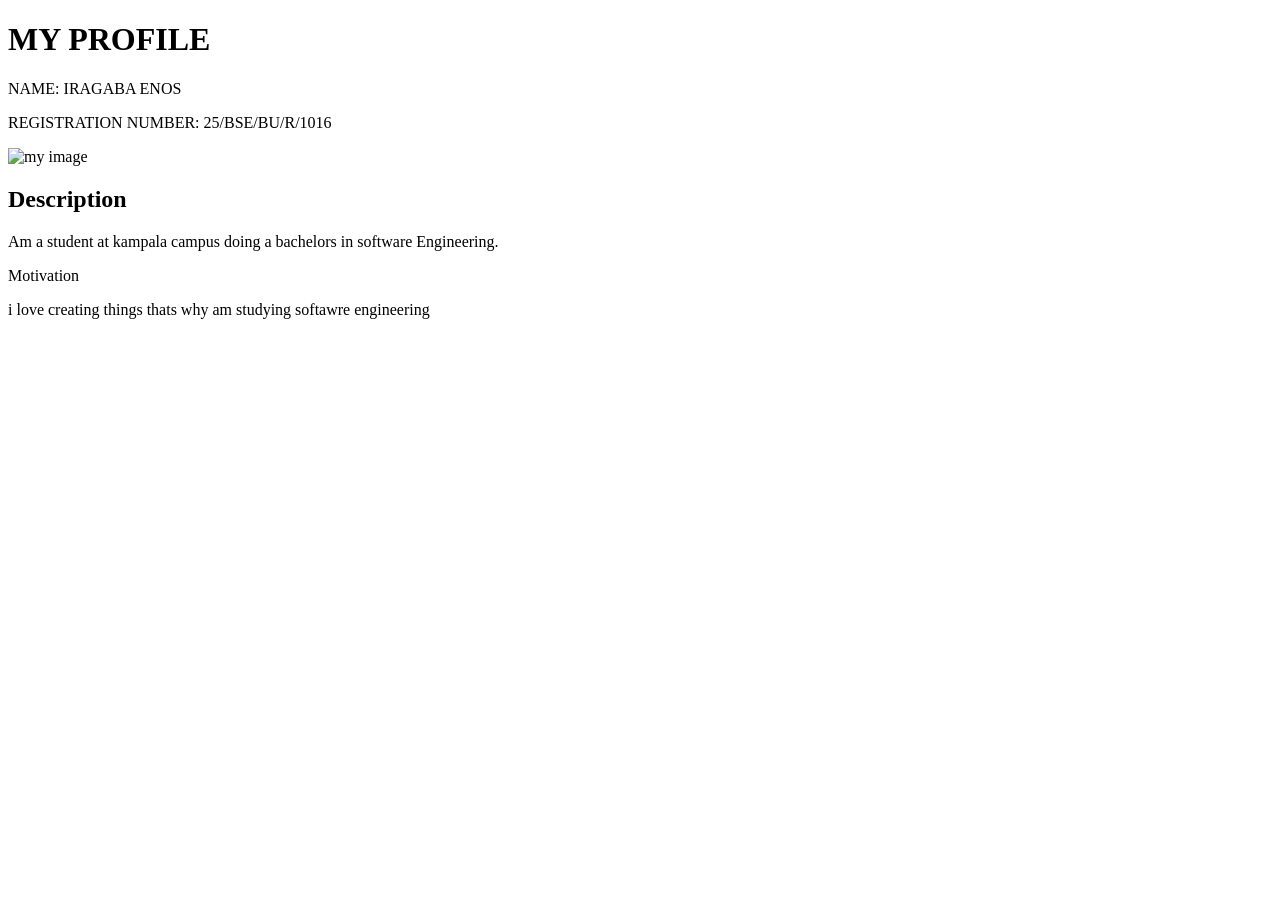
==== index.html @ 1a53cbd9 "Create index.html" ====
<!DOCTYPE html>
<html lang="en">
<head>
    <meta charset="UTF-8">
    <meta name="viewport" content="width=device-width, initial-scale=1.0">
    <title>Document</title>
</head>
<body>
    <h1>MY PROFILE</h1>
    <p>NAME: IRAGABA ENOS</p>
    <p>REGISTRATION NUMBER: 25/BSE/BU/R/1016</p>
    <img src="WhatsApp Image 2026-09-11 at 13.04.38.jpeg" alt = "my image">
    <h2>Description</h2>
    <p>Am a student at kampala campus doing a bachelors in software Engineering.</p>
    <p>Motivation</p>
    <p>i love creating things thats why am studying softawre engineering</p>
</body>
</html>
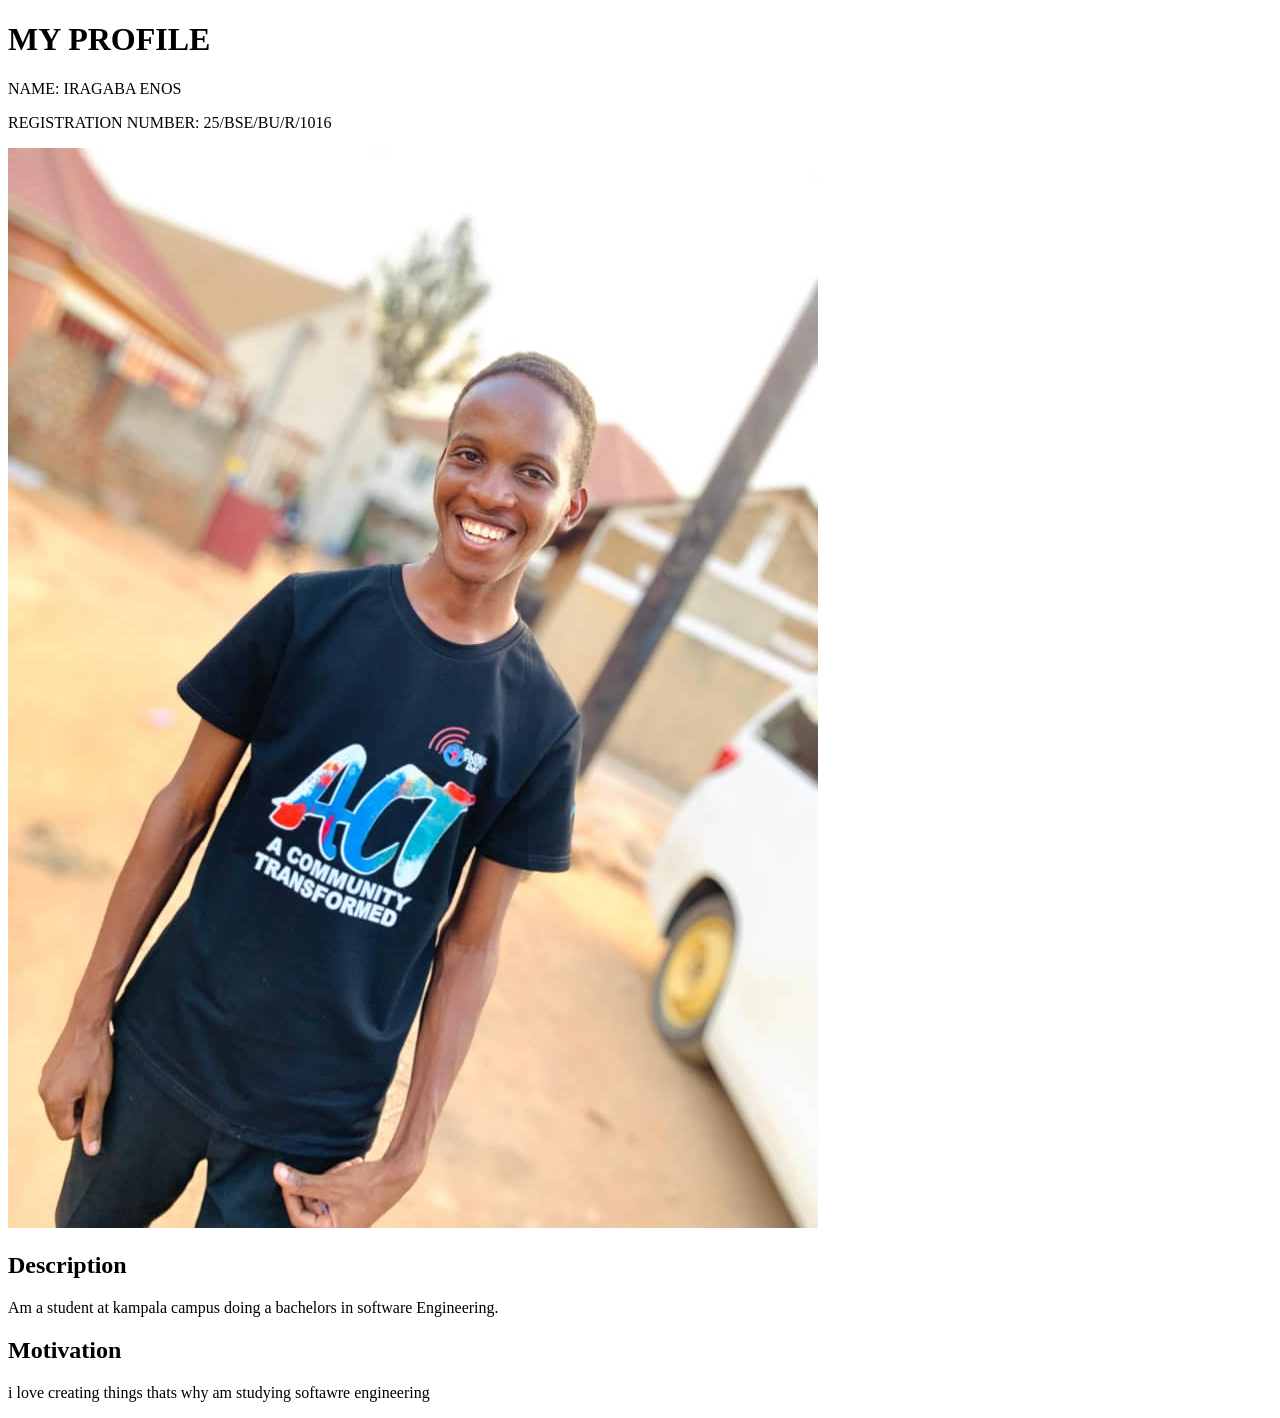
==== commit d6f622f9: "Update index.html" ====
--- a/index.html
+++ b/index.html
@@ -12,7 +12,7 @@
     <img src="WhatsApp Image 2026-09-11 at 13.04.38.jpeg" alt = "my image">
     <h2>Description</h2>
     <p>Am a student at kampala campus doing a bachelors in software Engineering.</p>
-    <p>Motivation</p>
+    <h2>Motivation</h2>
     <p>i love creating things thats why am studying softawre engineering</p>
 </body>
 </html>
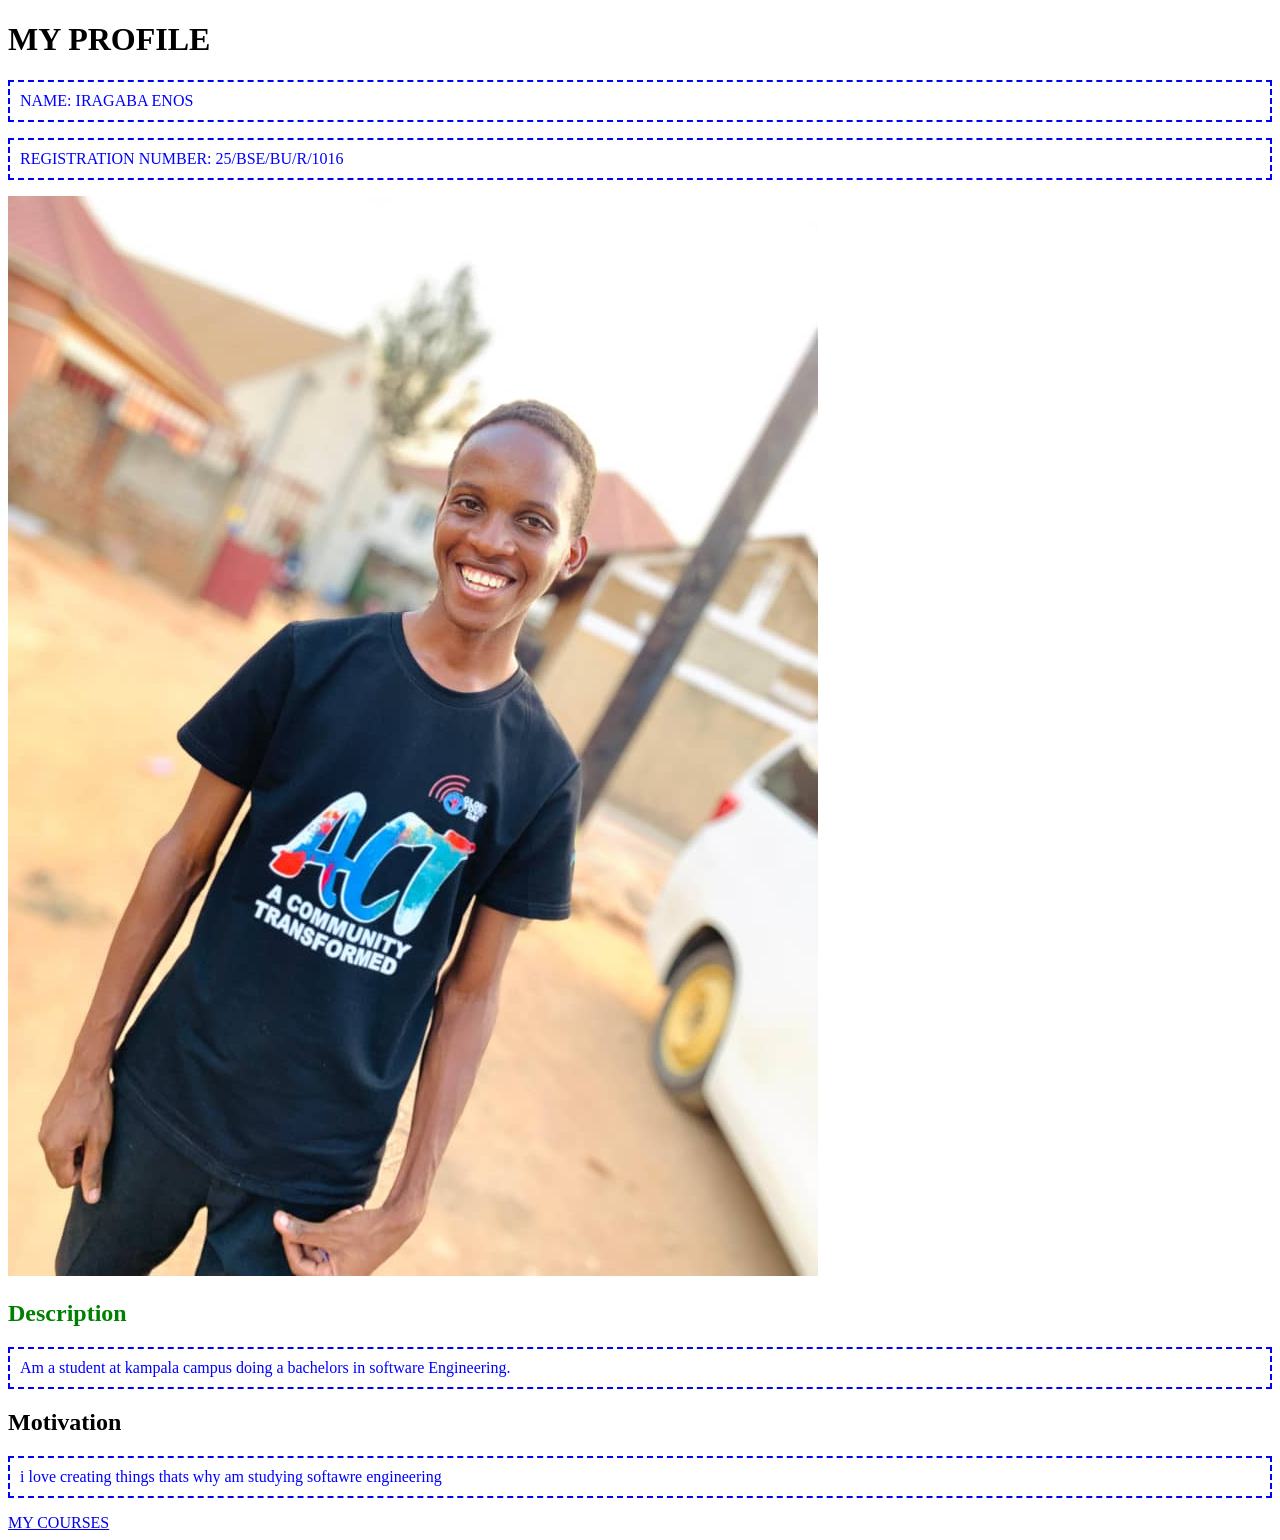
==== commit 09ff3fca: "Update index.html" ====
--- a/index.html
+++ b/index.html
@@ -4,15 +4,28 @@
     <meta charset="UTF-8">
     <meta name="viewport" content="width=device-width, initial-scale=1.0">
     <title>Document</title>
+    <style>
+        p {
+            color:blue;
+            padding: 10px;
+            border-width: 2px;
+            border-color:blue;
+            border-style: dashed;
+        }
+        .subheading{
+            color: green;
+        }
+    </style>
 </head>
 <body>
     <h1>MY PROFILE</h1>
     <p>NAME: IRAGABA ENOS</p>
     <p>REGISTRATION NUMBER: 25/BSE/BU/R/1016</p>
     <img src="WhatsApp Image 2026-09-11 at 13.04.38.jpeg" alt = "my image">
-    <h2>Description</h2>
+    <h2 class = "subheading">Description</h2>
     <p>Am a student at kampala campus doing a bachelors in software Engineering.</p>
     <h2>Motivation</h2>
     <p>i love creating things thats why am studying softawre engineering</p>
+    <a href ="courses.html">MY COURSES</a>
 </body>
 </html>
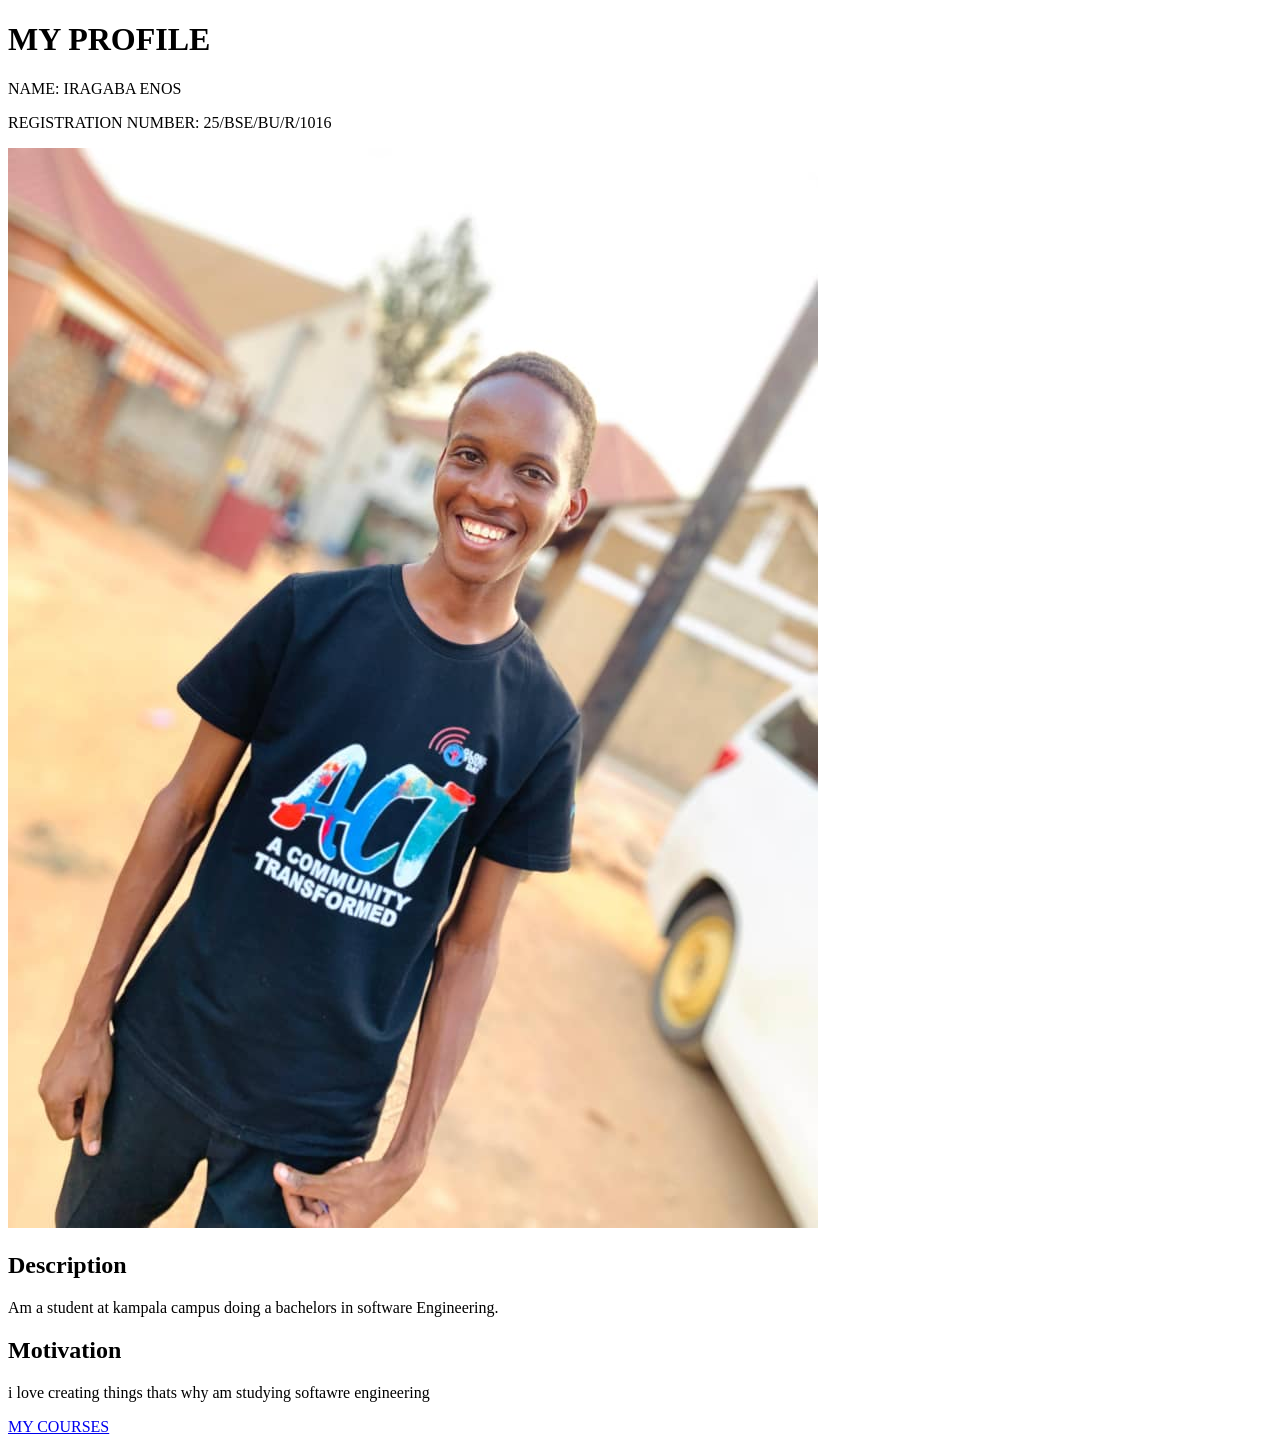
==== commit d126ddf5: "Update index.html" ====
--- a/index.html
+++ b/index.html
@@ -4,17 +4,9 @@
     <meta charset="UTF-8">
     <meta name="viewport" content="width=device-width, initial-scale=1.0">
     <title>Document</title>
+    <link rel="stylesheet" href="style.css">
     <style>
-        p {
-            color:blue;
-            padding: 10px;
-            border-width: 2px;
-            border-color:blue;
-            border-style: dashed;
-        }
-        .subheading{
-            color: green;
-        }
+        
     </style>
 </head>
 <body>
